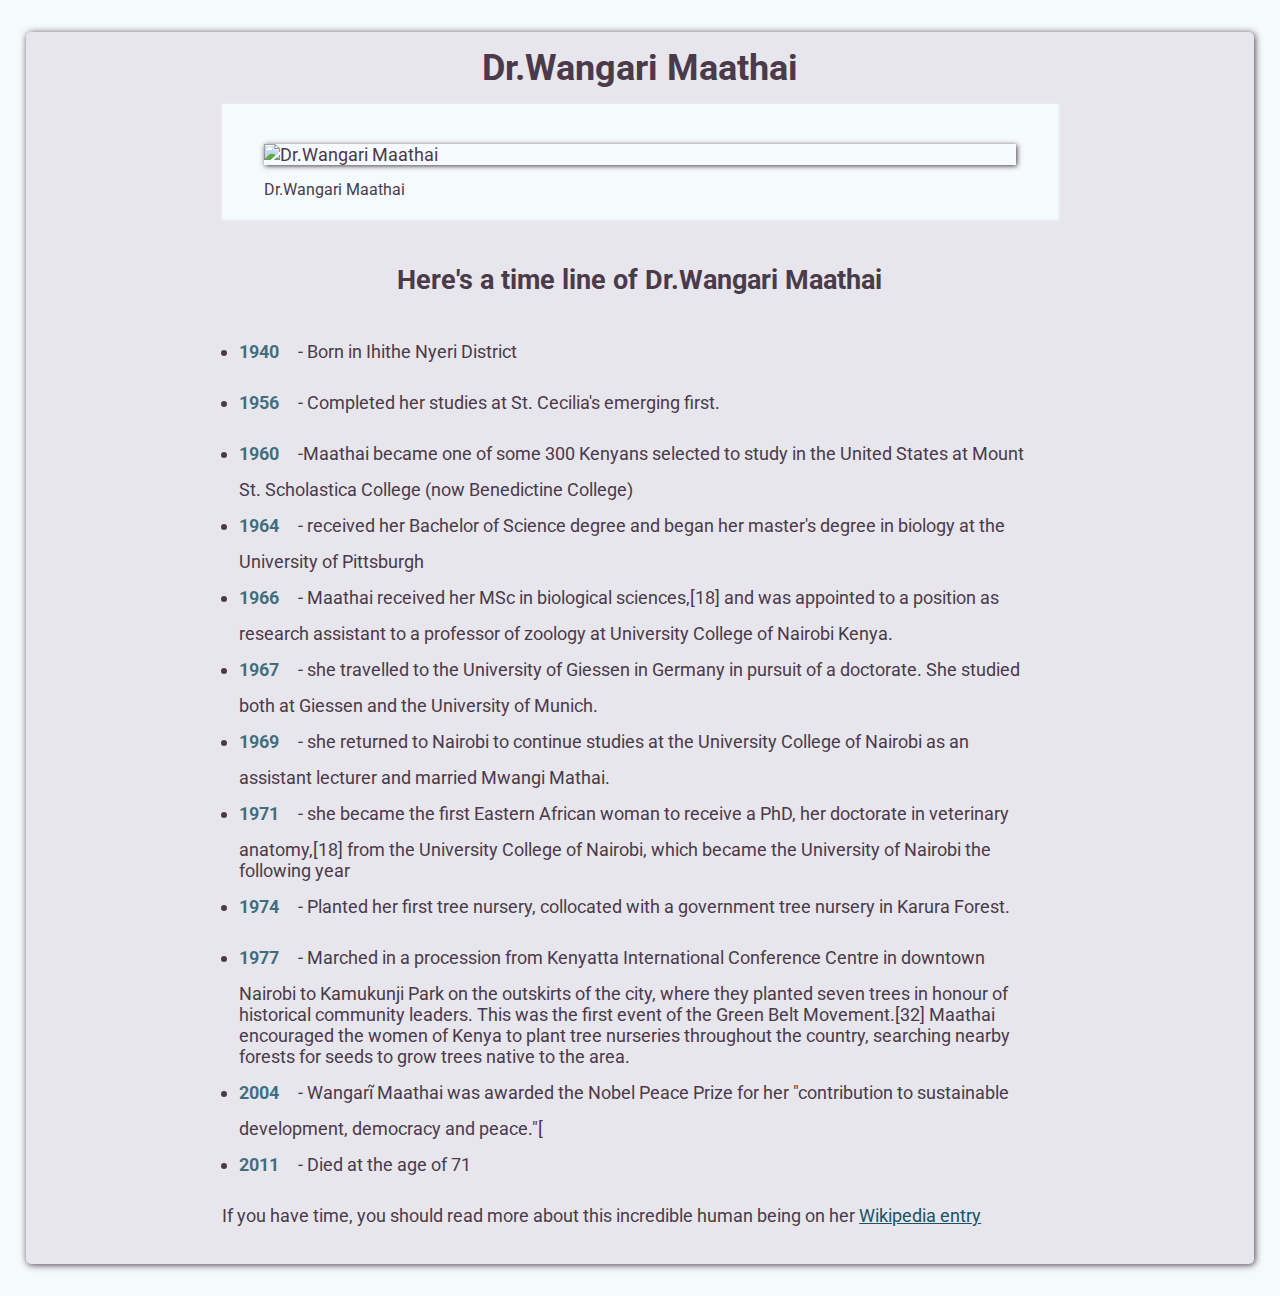
==== tribute-page/index.html @ 943c2379 "passed freecodecamp test" ====
<!DOCTYPE html>
<html lang="en">

<head>
  <meta charset="UTF-8">
  <meta http-equiv="X-UA-Compatible" content="IE=edge">
  <meta name="viewport" content="width=device-width, initial-scale=1.0">
  <link href="https://fonts.googleapis.com/css2?family=Roboto:wght@100;400;500;700&display=swap" rel="stylesheet">
  <link rel="stylesheet" href="./styles.css">
  <title>Tribute Page</title>
</head>

<body>
  <div class="container">
    <main id="main">
      <h1 id="title">Dr.Wangari Maathai</h1>
      <figure id="img-div">
        <img src="https://upload.wikimedia.org/wikipedia/commons/d/da/Wangari_Maathai_in_2001.jpg"
          alt="Dr.Wangari Maathai" id="image">
        <figcaption id="img-caption">Dr.Wangari Maathai</figcaption>
      </figure>
      <section id="tribute-info">
        <h2>Here's a time line of Dr.Wangari Maathai</h2>
        <ul>
          <li><strong>1940</strong> - Born in Ihithe Nyeri District</li>
          <li><strong>1956</strong> - Completed her studies at St. Cecilia's emerging first.</li>
          <li><strong>1960</strong> -Maathai became one of some 300 Kenyans selected to study in the United States at
            Mount St. Scholastica College (now Benedictine College)</li>
          <li><strong>1964</strong> - received her Bachelor of Science degree and began her master's degree in biology
            at the University of Pittsburgh</li>
          <li><strong>1966</strong> - Maathai received her MSc in biological sciences,[18] and was appointed to a
            position as research assistant to a
            professor of zoology at University College of Nairobi Kenya.</li>
          <li><strong>1967</strong> - she travelled to the University of Giessen in Germany in pursuit of a doctorate.
            She studied both at Giessen and the
            University of Munich.</li>
          <li><strong>1969</strong> - she returned to Nairobi to continue studies at the University College of Nairobi
            as an assistant lecturer and married Mwangi Mathai.</li>
          <li><strong>1971</strong> - she became the first Eastern African woman to receive a PhD, her doctorate in
            veterinary anatomy,[18] from the
            University College of Nairobi, which became the University of Nairobi the following year</li>
          <li><strong>1974</strong> - Planted her first tree nursery, collocated with a government tree nursery in
            Karura Forest.</li>
          <li><strong>1977</strong> - Marched in a procession from Kenyatta International Conference Centre in downtown
            Nairobi to Kamukunji Park on the
            outskirts of the city, where they planted seven trees in honour of historical community leaders. This was
            the first
            event of the Green Belt Movement.[32] Maathai encouraged the women of Kenya to plant tree nurseries
            throughout the
            country, searching nearby forests for seeds to grow trees native to the area.</li>
          <li><strong>2004</strong> - Wangarĩ Maathai was awarded the Nobel Peace Prize for her "contribution to
            sustainable development, democracy and
            peace."[</li>
          <li><strong>2011</strong> - Died at the age of 71</li>
        </ul>
      </section>
      <p>If you have time, you should read more about this incredible human being on her <a
          href="https://en.wikipedia.org/wiki/Wangari_Maathai" id="tribute-link" target="_blank">Wikipedia entry</a></p>
    </main>
  </div>
</body>

</html>
---- tribute-page/styles.css ----
*{
  box-sizing: border-box;
  margin: 0;
  padding: 0;
}


body{
  background-color: #F5FAFC;
}

.container{
  width: 96%;
  margin: 2rem auto;
color: #4A3A4A;
  font-size: 18px;
  background-color: #E7E6EC;
  box-shadow: 1px 1px 7px #4A3A4A;
  border-radius: 5px;
  font-family: 'Roboto', sans-serif;
}

#title{
  text-align: center;
  padding: 15px 0;
}

#img-div{
  /* width: 600px; */
  background-color: #F5FAFC;
  /* border: 2px solid red; */
  width: 68%;
  margin: 0 auto;
  padding: 40px 0 20px 0;
  box-shadow: 1px 1px 3px #F5FAFC;
}

#image{
    height: auto;
  display: block;
  margin: 0 auto;
  object-fit: cover;
  box-shadow: 1px 1px 5px #4A3A4A;
}

#image, #img-caption{
max-width: 100%;
  width: 90%;
}

#img-caption{
  font-size: 16px;
  padding: 15px 0 0 0;
  /* border: 2px solid red; */
  margin: auto;
  text-align: left;
}

section{
  padding: 15px 25px;
}

h2{
  padding: 15px 0;
  text-align: center;
  margin: 15px;
}

ul{
  width: 68%;
  margin: 0 auto;
}

strong{
  padding: 15px 15px 15px 0;
  display: inline-block;
  color: #1a5366cf;
}

#tribute-link{
  color: #1A5366;
}

p{
  width: 68%;
  margin: 0 auto;
  padding-bottom: 38px;
}
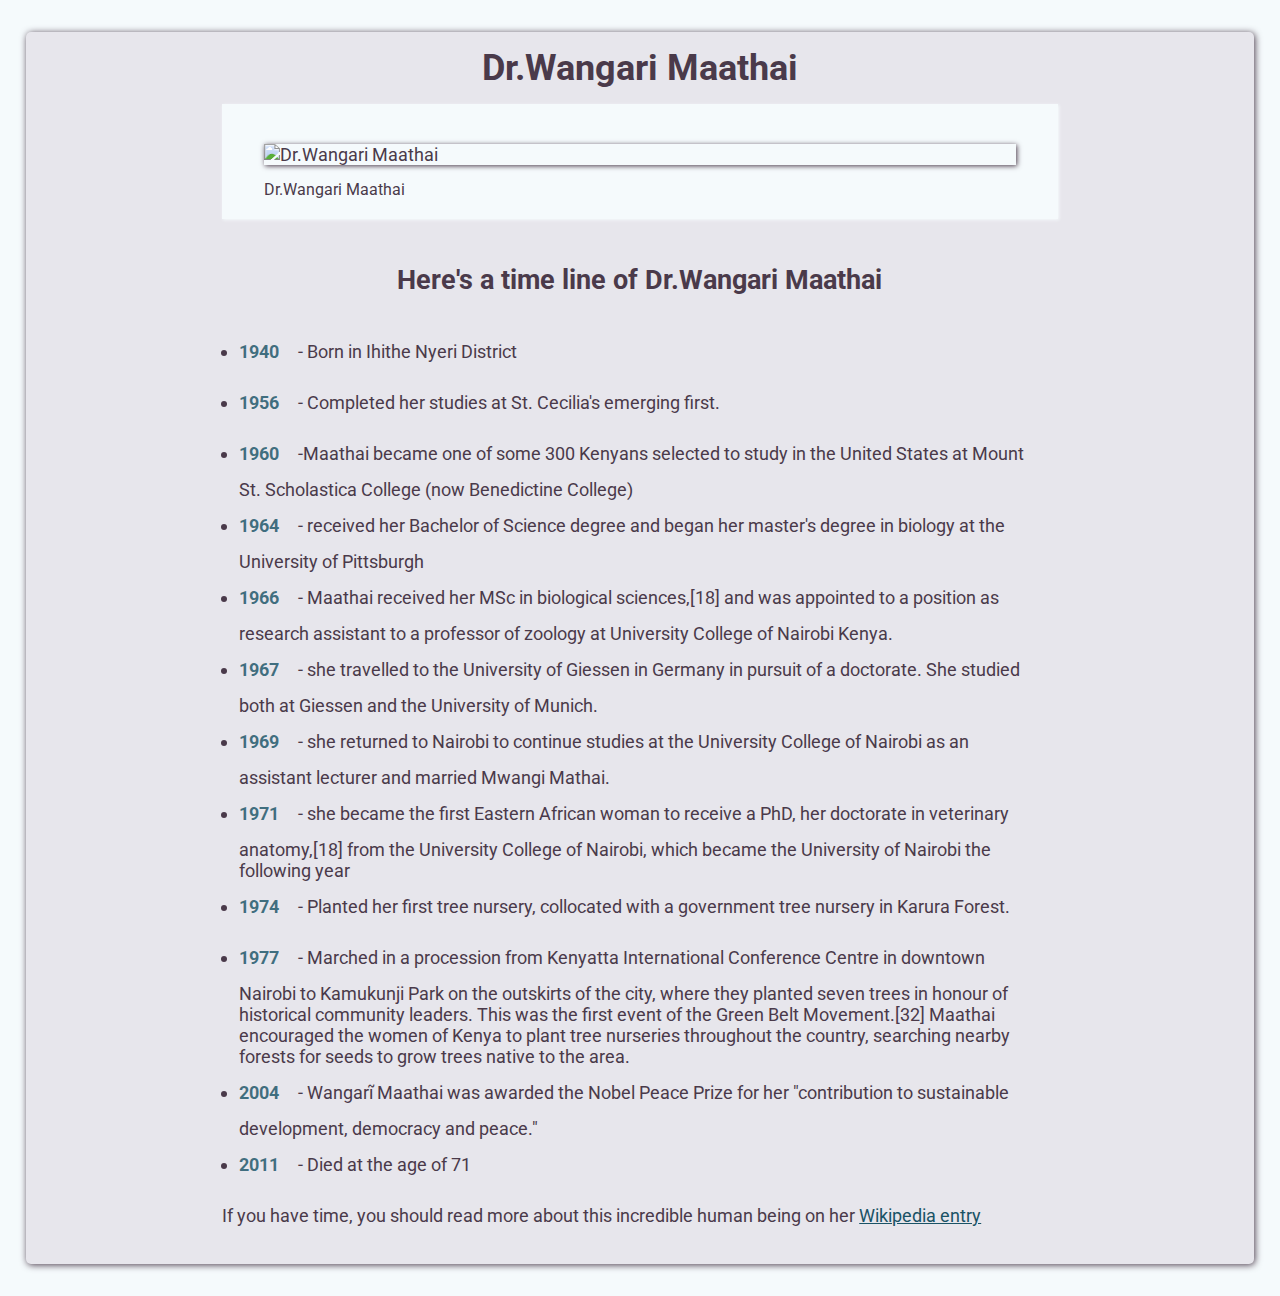
==== commit 035f2704: "fix-typo" ====
--- a/tribute-page/index.html
+++ b/tribute-page/index.html
@@ -9,7 +9,6 @@
   <link rel="stylesheet" href="./styles.css">
   <title>Tribute Page</title>
 </head>
-
 <body>
   <div class="container">
     <main id="main">
@@ -50,7 +49,7 @@
             country, searching nearby forests for seeds to grow trees native to the area.</li>
           <li><strong>2004</strong> - Wangarĩ Maathai was awarded the Nobel Peace Prize for her "contribution to
             sustainable development, democracy and
-            peace."[</li>
+            peace."</li>
           <li><strong>2011</strong> - Died at the age of 71</li>
         </ul>
       </section>
